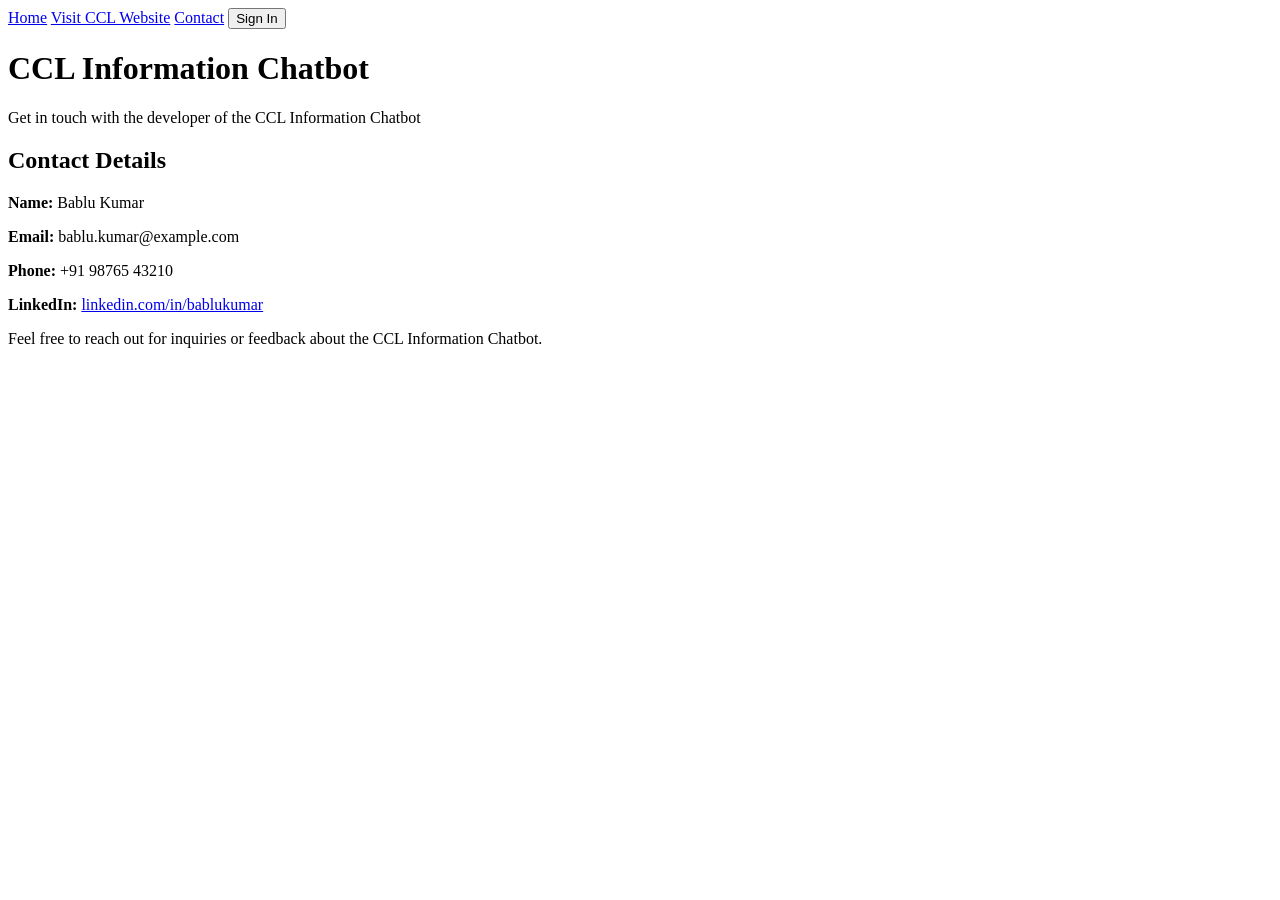
==== contact.html @ 502e99cd "Add files via upload" ====
<!DOCTYPE html>
<html lang="en">
<head>
    <meta charset="UTF-8">
    <meta name="viewport" content="width=device-width, initial-scale=1.0">
    <title>Contact - CCL Information Chatbot</title>
    <link rel="stylesheet" href="styles.css">
    <link href="https://fonts.googleapis.com/css2?family=Poppins:wght@400;600;700&display=swap" rel="stylesheet">
</head>
<body background="pic2">
    <header class="site-header">
        <nav class="nav-bar">
            <a href="index.html" class="nav-button">Home</a>
            <a href="https://www.centralcoalfields.in" target="_blank" class="nav-button">Visit CCL Website</a>
            <a href="contact.html" class="nav-button">Contact</a>
            <button onclick="signIn()" class="nav-button">Sign In</button>
        </nav>
    </header>
    <div class="main-header">
        <h1 id="dynamic-title">CCL Information Chatbot</h1>
        <p>Get in touch with the developer of the CCL Information Chatbot</p>
    </div>
    <div class="container">
        <div class="chat-column">
            <div class="box contact-section">
                <h2>Contact Details</h2>
                <p><strong>Name:</strong> Bablu Kumar</p>
                <p><strong>Email:</strong> bablu.kumar@example.com</p>
                <p><strong>Phone:</strong> +91 98765 43210</p>
                <p><strong>LinkedIn:</strong> <a href="https://www.linkedin.com/in/bablukumar" target="_blank">linkedin.com/in/bablukumar</a></p>
                <p>Feel free to reach out for inquiries or feedback about the CCL Information Chatbot.</p>
            </div>
        </div>
    </div>
    <script>
        function signIn() {
            window.open("https://forms.gle/example", "_blank");
        }

        // Typing animation for the title
        document.addEventListener('DOMContentLoaded', () => {
            const title = document.getElementById("dynamic-title");
            const text = title.textContent;
            title.textContent = '';
            title.style.visibility = "visible";
            let i = 0;
            function type() {
                if (i < text.length) {
                    title.textContent += text.charAt(i);
                    i++;
                    setTimeout(type, 25);
                } else {
                    title.classList.remove("typing");
                }
            }
            title.classList.add("typing");
            setTimeout(type, 25);
        });
    </script>
</body>
</html>
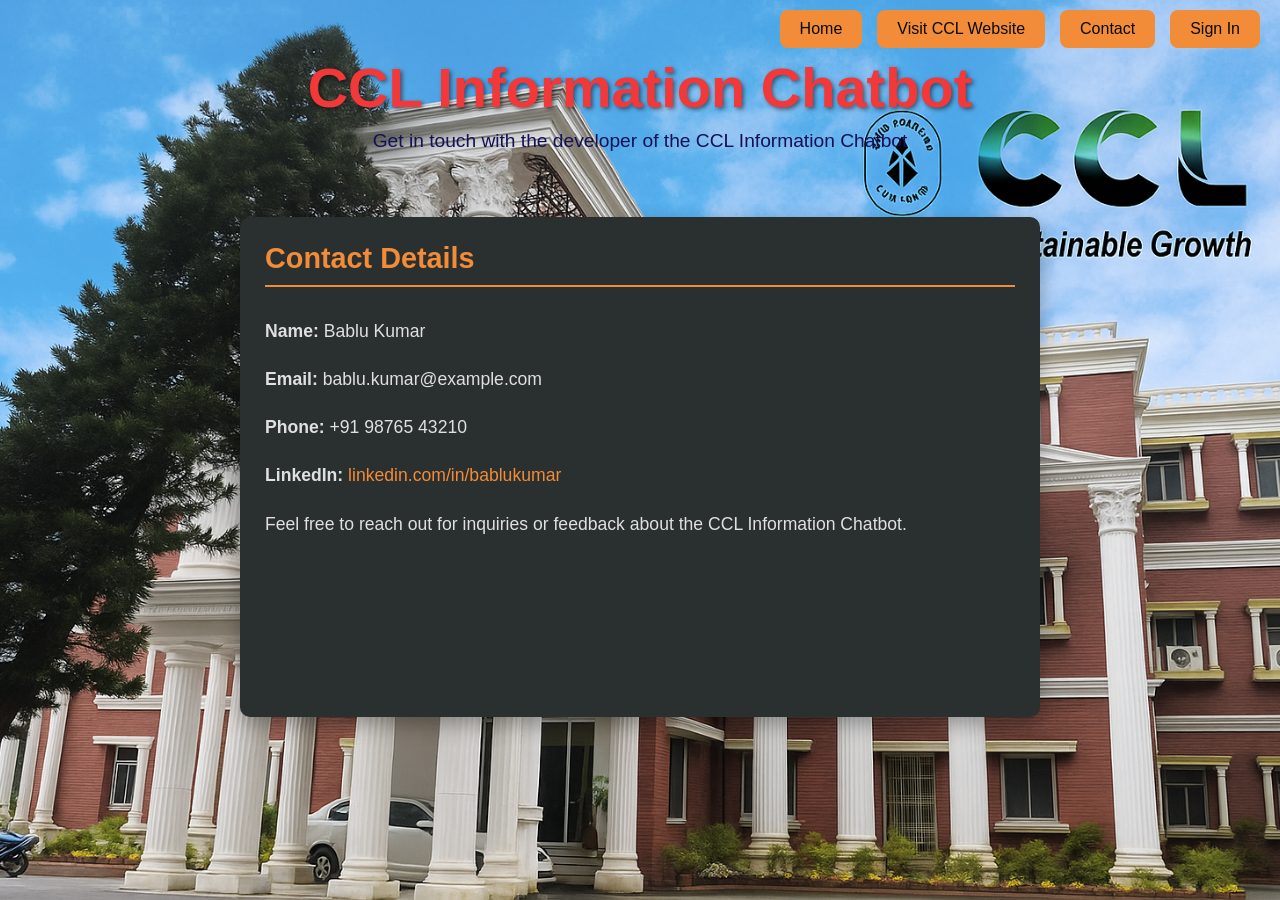
==== commit 589eb3d2: "Initial commit - CCL Project" ====
--- a/contact.html
+++ b/contact.html
@@ -1,61 +1,61 @@
-<!DOCTYPE html>
-<html lang="en">
-<head>
-    <meta charset="UTF-8">
-    <meta name="viewport" content="width=device-width, initial-scale=1.0">
-    <title>Contact - CCL Information Chatbot</title>
-    <link rel="stylesheet" href="styles.css">
-    <link href="https://fonts.googleapis.com/css2?family=Poppins:wght@400;600;700&display=swap" rel="stylesheet">
-</head>
-<body background="pic2">
-    <header class="site-header">
-        <nav class="nav-bar">
-            <a href="index.html" class="nav-button">Home</a>
-            <a href="https://www.centralcoalfields.in" target="_blank" class="nav-button">Visit CCL Website</a>
-            <a href="contact.html" class="nav-button">Contact</a>
-            <button onclick="signIn()" class="nav-button">Sign In</button>
-        </nav>
-    </header>
-    <div class="main-header">
-        <h1 id="dynamic-title">CCL Information Chatbot</h1>
-        <p>Get in touch with the developer of the CCL Information Chatbot</p>
-    </div>
-    <div class="container">
-        <div class="chat-column">
-            <div class="box contact-section">
-                <h2>Contact Details</h2>
-                <p><strong>Name:</strong> Bablu Kumar</p>
-                <p><strong>Email:</strong> bablu.kumar@example.com</p>
-                <p><strong>Phone:</strong> +91 98765 43210</p>
-                <p><strong>LinkedIn:</strong> <a href="https://www.linkedin.com/in/bablukumar" target="_blank">linkedin.com/in/bablukumar</a></p>
-                <p>Feel free to reach out for inquiries or feedback about the CCL Information Chatbot.</p>
-            </div>
-        </div>
-    </div>
-    <script>
-        function signIn() {
-            window.open("https://forms.gle/example", "_blank");
-        }
-
-        // Typing animation for the title
-        document.addEventListener('DOMContentLoaded', () => {
-            const title = document.getElementById("dynamic-title");
-            const text = title.textContent;
-            title.textContent = '';
-            title.style.visibility = "visible";
-            let i = 0;
-            function type() {
-                if (i < text.length) {
-                    title.textContent += text.charAt(i);
-                    i++;
-                    setTimeout(type, 25);
-                } else {
-                    title.classList.remove("typing");
-                }
-            }
-            title.classList.add("typing");
-            setTimeout(type, 25);
-        });
-    </script>
-</body>
+<!DOCTYPE html>
+<html lang="en">
+<head>
+    <meta charset="UTF-8">
+    <meta name="viewport" content="width=device-width, initial-scale=1.0">
+    <title>Contact - CCL Information Chatbot</title>
+    <link rel="stylesheet" href="styles.css">
+    <link href="https://fonts.googleapis.com/css2?family=Poppins:wght@400;600;700&display=swap" rel="stylesheet">
+</head>
+<body background="pic2">
+    <header class="site-header">
+        <nav class="nav-bar">
+            <a href="index.html" class="nav-button">Home</a>
+            <a href="https://www.centralcoalfields.in" target="_blank" class="nav-button">Visit CCL Website</a>
+            <a href="contact.html" class="nav-button">Contact</a>
+            <button onclick="signIn()" class="nav-button">Sign In</button>
+        </nav>
+    </header>
+    <div class="main-header">
+        <h1 id="dynamic-title">CCL Information Chatbot</h1>
+        <p>Get in touch with the developer of the CCL Information Chatbot</p>
+    </div>
+    <div class="container">
+        <div class="chat-column">
+            <div class="box contact-section">
+                <h2>Contact Details</h2>
+                <p><strong>Name:</strong> Bablu Kumar</p>
+                <p><strong>Email:</strong> bablu.kumar@example.com</p>
+                <p><strong>Phone:</strong> +91 98765 43210</p>
+                <p><strong>LinkedIn:</strong> <a href="https://www.linkedin.com/in/bablukumar" target="_blank">linkedin.com/in/bablukumar</a></p>
+                <p>Feel free to reach out for inquiries or feedback about the CCL Information Chatbot.</p>
+            </div>
+        </div>
+    </div>
+    <script>
+        function signIn() {
+            window.open("https://forms.gle/example", "_blank");
+        }
+
+        // Typing animation for the title
+        document.addEventListener('DOMContentLoaded', () => {
+            const title = document.getElementById("dynamic-title");
+            const text = title.textContent;
+            title.textContent = '';
+            title.style.visibility = "visible";
+            let i = 0;
+            function type() {
+                if (i < text.length) {
+                    title.textContent += text.charAt(i);
+                    i++;
+                    setTimeout(type, 25);
+                } else {
+                    title.classList.remove("typing");
+                }
+            }
+            title.classList.add("typing");
+            setTimeout(type, 25);
+        });
+    </script>
+</body>
 </html>
--- a/styles.css
+++ b/styles.css
@@ -0,0 +1,385 @@
+* {
+    margin: 0;
+    padding: 0;
+    box-sizing: border-box;
+}
+
+body {
+    font-family: 'Poppins', sans-serif;
+    background: linear-gradient(135deg, #1C2526 0%, #0A0A0A 100%);
+    color: #E0E0E0;
+    min-height: 100vh;
+    display: flex;
+    flex-direction: column;
+    padding: 25px;
+    align-items: center;
+}
+
+body:not(.signin-page) {
+    background-image: url('pic3.png');
+    background-size: cover;
+    background-repeat: no-repeat;
+    background-position: center;
+}
+
+.signin-page {
+    justify-content: center;
+    align-items: center;
+}
+
+.main-header {
+    text-align: center;
+    padding: 30px 0;
+    animation: fadeIn 1s ease-in;
+}
+
+.main-header h1 {
+    font-size: 3.5em;
+    color: #f23838;
+    margin-bottom: 10px;
+    text-shadow: 2px 2px 4px rgba(0, 0, 0, 0.5);
+}
+
+.main-header p {
+    font-size: 1.2em;
+    color: #141056;
+    margin-bottom: 15px;
+}
+
+.website-button {
+    display: inline-block;
+    padding: 12px 25px;
+    font-size: 1em;
+    background: #F28C38;
+    color: #0A0A0A;
+    text-decoration: none;
+    border-radius: 8px;
+    margin-top: 10px;
+    transition: transform 0.2s ease, background 0.3s ease;
+}
+
+.website-button:hover {
+    background: #D9752E;
+    transform: scale(1.05);
+}
+
+.container {
+    max-width: 1000px;
+    width: 100%;
+    margin: 20px auto;
+    flex-grow: 1;
+    display: flex;
+    justify-content: center;
+}
+
+.chat-column {
+    width: 100%;
+    max-width: 800px;
+}
+
+.box {
+    background: #2A2F30;
+    border-radius: 10px;
+    box-shadow: 0 8px 20px rgba(0, 0, 0, 0.3);
+    padding: 25px;
+    transition: transform 0.3s ease, box-shadow 0.3s ease;
+}
+
+.box:hover {
+    transform: translateY(-8px);
+    box-shadow: 0 12px 30px rgba(0, 0, 0, 0.4);
+}
+
+.chat-section {
+    display: flex;
+    flex-direction: column;
+    min-height: 500px;
+}
+
+.chat-section h2 {
+    color: #F28C38;
+    font-size: 1.8em;
+    border-bottom: 2px solid #F28C38;
+    padding-bottom: 10px;
+    margin-bottom: 20px;
+}
+
+.chat-box {
+    flex-grow: 1;
+    overflow-y: auto;
+    border: 1px solid #3A3F40;
+    border-radius: 8px;
+    padding: 15px;
+    background: #1F2425;
+    margin-bottom: 20px;
+    font-size: 1.1em;
+    line-height: 1.6;
+    min-height: 300px;
+    max-height: 400px;
+}
+
+.chat-box p {
+    margin: 10px 0;
+    padding: 12px;
+    border-radius: 6px;
+    animation: slideIn 0.3s ease;
+}
+
+.chat-box .user-message {
+    text-align: right;
+    background: #F28C38;
+    color: #0A0A0A;
+    max-width: 70%;
+    margin-left: auto;
+}
+
+.chat-box .ai-message {
+    text-align: left;
+    background: #3A3F40;
+    color: #E0E0E0;
+    max-width: 70%;
+    white-space: pre-wrap;
+}
+
+.chat-input {
+    display: flex;
+    gap: 10px;
+}
+
+#chatInput {
+    flex-grow: 1;
+    padding: 12px;
+    font-size: 1em;
+    border: 1px solid #3A3F40;
+    border-radius: 8px;
+    background: #2A2F30;
+    color: #E0E0E0;
+    outline: none;
+    transition: border-color 0.3s ease;
+}
+
+#chatInput:focus {
+    border-color: #F28C38;
+}
+
+button {
+    padding: 12px 25px;
+    font-size: 1em;
+    background: #F28C38;
+    color: #0A0A0A;
+    border: none;
+    border-radius: 8px;
+    cursor: pointer;
+    transition: transform 0.2s ease, background 0.3s ease;
+}
+
+button:hover {
+    background: #D9752E;
+    transform: scale(1.05);
+}
+
+.site-header {
+    position: fixed;
+    top: 0;
+    right: 0;
+    width: 100%;
+    background: transparent;
+    padding: 10px 20px;
+    z-index: 1000;
+}
+
+.nav-bar {
+    display: flex;
+    justify-content: flex-end;
+    gap: 15px;
+    margin-bottom: 0;
+}
+
+.nav-button {
+    display: inline-block;
+    padding: 10px 20px;
+    font-size: 1em;
+    background: #F28C38;
+    color: #0A0A0A;
+    text-decoration: none;
+    border-radius: 8px;
+    transition: transform 0.2s ease, background 0.3s ease;
+    border: none;
+    cursor: pointer;
+}
+
+.nav-button:hover {
+    background: #D9752E;
+    transform: scale(1.05);
+}
+
+.header-buttons {
+    display: flex;
+    justify-content: center;
+    gap: 15px;
+}
+
+.contact-section {
+    display: flex;
+    flex-direction: column;
+    min-height: 500px;
+}
+
+.contact-section h2 {
+    color: #F28C38;
+    font-size: 1.8em;
+    border-bottom: 2px solid #F28C38;
+    padding-bottom: 10px;
+    margin-bottom: 20px;
+}
+
+.contact-section p {
+    font-size: 1.1em;
+    line-height: 1.6;
+    margin: 10px 0;
+}
+
+.contact-section a {
+    color: #F28C38;
+    text-decoration: none;
+}
+
+.contact-section a:hover {
+    text-decoration: underline;
+}
+
+.signin-container {
+    background: #2A2F30;
+    padding: 30px;
+    border-radius: 10px;
+    box-shadow: 0 8px 20px rgba(0, 0, 0, 0.3);
+    max-width: 400px;
+    width: 100%;
+    margin-top: 80px;
+    transition: transform 0.3s ease, box-shadow 0.3s ease;
+}
+
+.signin-container:hover {
+    transform: translateY(-8px);
+    box-shadow: 0 12px 30px rgba(0, 0, 0, 0.4);
+}
+
+.signin-container h2 {
+    margin-top: 0;
+    text-align: center;
+    color: #F28C38;
+    font-size: 1.8em;
+    border-bottom: 2px solid #F28C38;
+    padding-bottom: 10px;
+    margin-bottom: 20px;
+}
+
+.signin-container input {
+    width: 100%;
+    padding: 12px;
+    margin: 10px 0;
+    border: 1px solid #3A3F40;
+    border-radius: 8px;
+    background: #1F2425;
+    color: #E0E0E0;
+    outline: none;
+    transition: border-color 0.3s ease;
+}
+
+.signin-container input:focus {
+    border-color: #F28C38;
+}
+
+.signin-container button {
+    width: 100%;
+    padding: 12px;
+    background: #F28C38;
+    color: #0A0A0A;
+    border: none;
+    border-radius: 8px;
+    font-weight: 600;
+    cursor: pointer;
+    transition: transform 0.2s ease, background 0.3s ease;
+}
+
+.signin-container button:hover {
+    background: #D9752E;
+    transform: scale(1.05);
+}
+
+.back-link {
+    text-align: center;
+    margin-top: 15px;
+    font-size: 1em;
+}
+
+.back-link a {
+    color: #F28C38;
+    text-decoration: none;
+    transition: color 0.3s ease;
+}
+
+.back-link a:hover {
+    color: #D9752E;
+    text-decoration: underline;
+}
+
+@keyframes fadeIn {
+    from { opacity: 0; }
+    to { opacity: 1; }
+}
+
+@keyframes slideIn {
+    from { transform: translateX(-20px); opacity: 0; }
+    to { transform: translateX(0); opacity: 1; }
+}
+
+@media (max-width: 768px) {
+    .container {
+        margin: 10px;
+    }
+    .main-header h1 {
+        font-size: 2.5em;
+    }
+    .chat-section {
+        min-height: 400px;
+    }
+    .chat-box {
+        max-height: 250px;
+    }
+    .website-button {
+        padding: 10px 20px;
+        font-size: 0.9em;
+    }
+    body {
+        padding: 15px;
+    }
+    .site-header {
+        padding: 5px 10px;
+    }
+    .nav-bar {
+        flex-wrap: wrap;
+        gap: 10px;
+    }
+    .header-buttons {
+        flex-wrap: wrap;
+        gap: 10px;
+    }
+    .contact-section {
+        min-height: 400px;
+    }
+    .signin-container {
+        margin-top: 60px;
+        padding: 20px;
+    }
+}
+
+.typing {
+    border-right: 2px solid #f23838;
+    white-space: nowrap;
+    overflow: hidden;
+}
+
+#dynamic-title {
+    visibility: hidden;
+}
